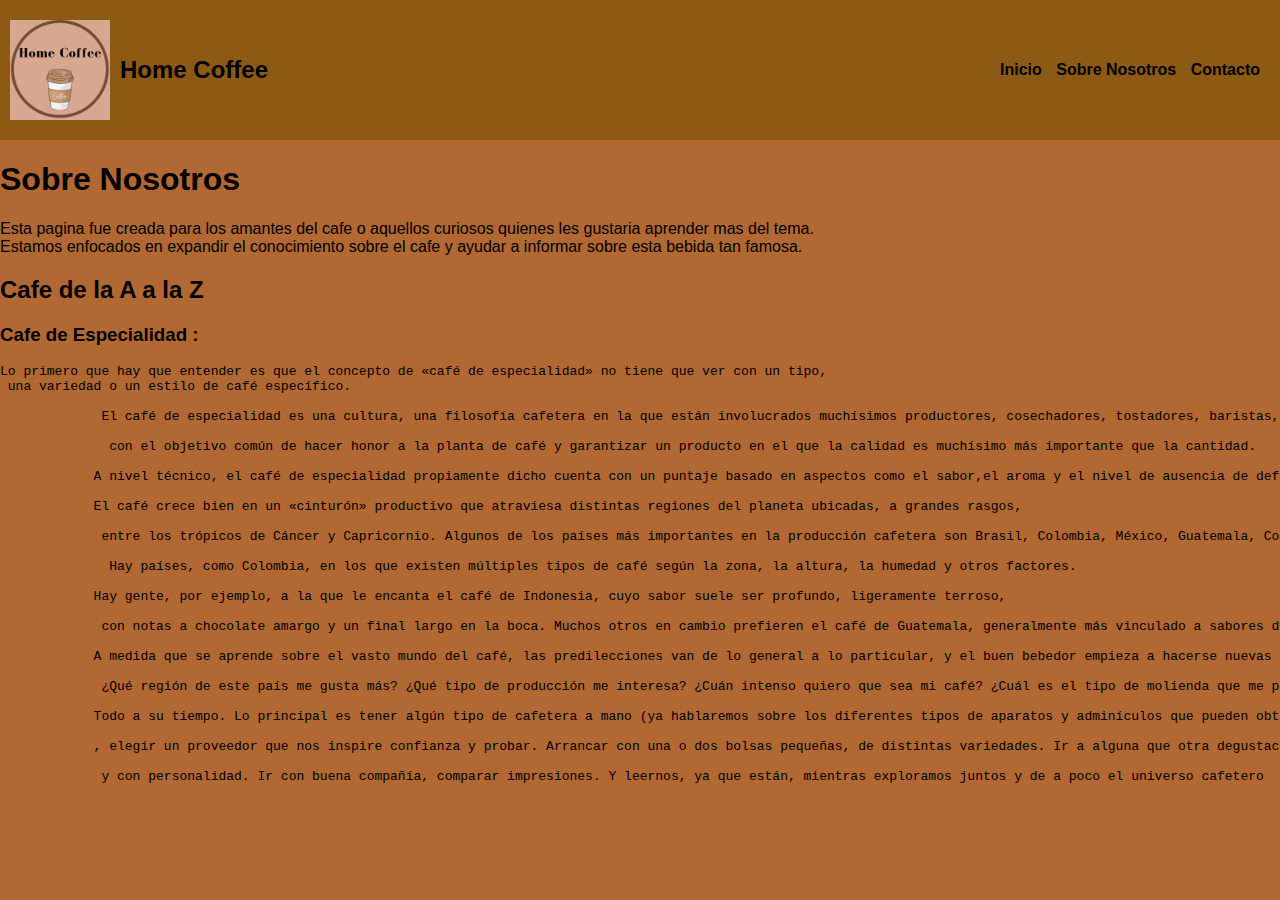
==== aboutus.html @ 0a2ea6bd "first commit" ====
<!DOCTYPE html>
<html lang="en">
<head>
    <meta charset="UTF-8">
    <link rel="icon" href="imagenes.png/Logo.ico">
    <link rel="stylesheet" href="style.css">
    <title>Home Coffee</title>
</head>
<body>
    <header>
        <a href="#" class="logo">
         <img src="imagenes.png/Logo.png" alt="Logo Home Coffee">
         <h2 class="nombre-empresa">Home Coffee</h2>
        </a>
        <nav>
            <a href="file:///C:/Users/WINDOWS/Desktop/Codework/index.html" class="nav-link">Inicio</a>
            <a href="file:///C:/Users/WINDOWS/Desktop/Codework/aboutus.html" class="nav-link">Sobre Nosotros</a>
            <a href="" class="nav-link">Contacto</a>
           </nav>
    </header>
        <h1>
            Sobre Nosotros
        </h1>
               <p>Esta pagina fue creada para los amantes del cafe o aquellos curiosos quienes les gustaria aprender mas del tema. <br>
          Estamos enfocados en expandir el conocimiento sobre el cafe y ayudar a informar sobre esta bebida tan famosa. </p>
          <H2>
            Cafe de la A a la Z
        </H2>
        <h3>
         Cafe de Especialidad : 
        </h3>
        <pre>Lo primero que hay que entender es que el concepto de «café de especialidad» no tiene que ver con un tipo,<br> una variedad o un estilo de café específico.<br>
             El café de especialidad es una cultura, una filosofía cafetera en la que están involucrados muchísimos productores, cosechadores, tostadores, baristas, educadores y organizaciones, entre otros actores,<br>
              con el objetivo común de hacer honor a la planta de café y garantizar un producto en el que la calidad es muchísimo más importante que la cantidad.

            A nivel técnico, el café de especialidad propiamente dicho cuenta con un puntaje basado en aspectos como el sabor,el aroma y el nivel de ausencia de defectos en el grano.
            
            El café crece bien en un «cinturón» productivo que atraviesa distintas regiones del planeta ubicadas, a grandes rasgos,<br>
             entre los trópicos de Cáncer y Capricornio. Algunos de los países más importantes en la producción cafetera son Brasil, Colombia, México, Guatemala, Costa de Marfil, Etiopía, Kenia, Uganda, India, Vietnam e Indonesia.<br>
              Hay países, como Colombia, en los que existen múltiples tipos de café según la zona, la altura, la humedad y otros factores.
            
            Hay gente, por ejemplo, a la que le encanta el café de Indonesia, cuyo sabor suele ser profundo, ligeramente terroso,<br>
             con notas a chocolate amargo y un final largo en la boca. Muchos otros en cambio prefieren el café de Guatemala, generalmente más vinculado a sabores de frutas y frutos secos.
            
            A medida que se aprende sobre el vasto mundo del café, las predilecciones van de lo general a lo particular, y el buen bebedor empieza a hacerse nuevas preguntas:<br>
             ¿Qué región de este país me gusta más? ¿Qué tipo de producción me interesa? ¿Cuán intenso quiero que sea mi café? ¿Cuál es el tipo de molienda que me permite sentir más aromas y sabores?
            
            Todo a su tiempo. Lo principal es tener algún tipo de cafetera a mano (ya hablaremos sobre los diferentes tipos de aparatos y adminículos que pueden obtener)<br>
            , elegir un proveedor que nos inspire confianza y probar. Arrancar con una o dos bolsas pequeñas, de distintas variedades. Ir a alguna que otra degustación. Pedir consejos, averiguar cuál es la mejor cafetería del barrio y optar por una taza de café negro<br>
             y con personalidad. Ir con buena compañía, comparar impresiones. Y leernos, ya que están, mientras exploramos juntos y de a poco el universo cafetero</pre>
             
        
</body>
</html>
---- style.css ----
body{
    font-family: sans-serif;
    margin: 0;
    background-color: rgb(177, 104, 51);
    background-image: url();

}
header{
    display: flex ;
    justify-content: space-between;
    background-color:rgb(141, 90, 22);
    height: 120px;
    align-items: center;
    padding: 10px;
}
a{
    text-decoration: none;
    color: black;
}
.logo{
    display: flex;
    align-items: center;
}
.logo img{
    height: 100px;
    margin-right: 10px;
}
nav a {
 font-weight: 600;
 padding-right: 10px;
}
nav a:hover{
    color: white;
}
.fotocafe{
    height: 300px;
}
.mapouter {
    width: 500px;
}
iframe{
    padding-left: 311px;
width: 900px;
}
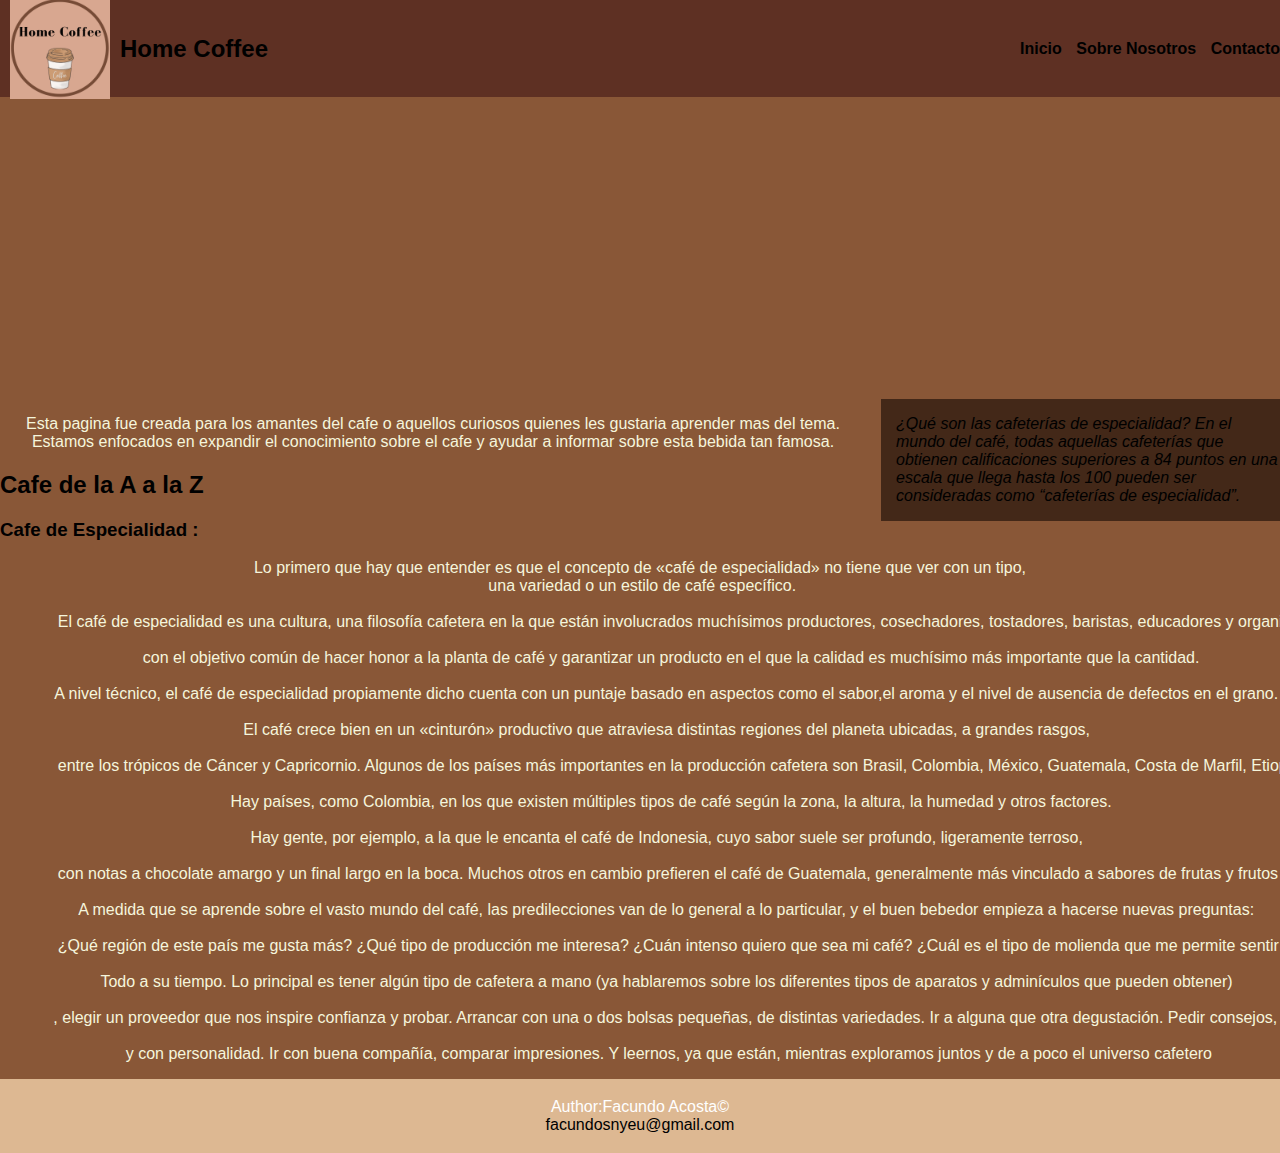
==== commit a0aea0f5: "Second Commit" ====
--- a/aboutus.html
+++ b/aboutus.html
@@ -13,23 +13,30 @@
          <h2 class="nombre-empresa">Home Coffee</h2>
         </a>
         <nav>
-            <a href="file:///C:/Users/WINDOWS/Desktop/Codework/index.html" class="nav-link">Inicio</a>
-            <a href="file:///C:/Users/WINDOWS/Desktop/Codework/aboutus.html" class="nav-link">Sobre Nosotros</a>
+            <a href="file:///C:/Users/WINDOWS/Desktop/Codework/Front_End/index.html" class="nav-link">Inicio</a>
+            <a href="file:///C:/Users/WINDOWS/Desktop/Codework/Front_End/aboutus.html" class="nav-link">Sobre Nosotros</a>
             <a href="" class="nav-link">Contacto</a>
            </nav>
     </header>
-        <h1>
+        <h1 class="SobreNos">
             Sobre Nosotros
         </h1>
-               <p>Esta pagina fue creada para los amantes del cafe o aquellos curiosos quienes les gustaria aprender mas del tema. <br>
+        <iframe width="560" height="315" src="https://www.youtube.com/embed/j7rUThNFB6A" title="YouTube video player"
+        frameborder="0" allow="accelerometer; autoplay; clipboard-write; encrypted-media; gyroscope; picture-in-picture" allowfullscreen></iframe>
+        <aside>
+            <p>¿Qué son las cafeterías de especialidad?
+                En el mundo del café, todas aquellas cafeterías que obtienen calificaciones superiores a 84 puntos en una escala que llega hasta los 100 pueden ser consideradas como “cafeterías de especialidad”.</p>
+            </aside>
+        
+         <p class="Intro2">Esta pagina fue creada para los amantes del cafe o aquellos curiosos quienes les gustaria aprender mas del tema. <br>
           Estamos enfocados en expandir el conocimiento sobre el cafe y ayudar a informar sobre esta bebida tan famosa. </p>
-          <H2>
+          <H2 class="Titulos">
             Cafe de la A a la Z
         </H2>
-        <h3>
+        <h3 class="Titulos">
          Cafe de Especialidad : 
         </h3>
-        <pre>Lo primero que hay que entender es que el concepto de «café de especialidad» no tiene que ver con un tipo,<br> una variedad o un estilo de café específico.<br>
+        <pre class="BajaPre">Lo primero que hay que entender es que el concepto de «café de especialidad» no tiene que ver con un tipo,<br> una variedad o un estilo de café específico.<br>
              El café de especialidad es una cultura, una filosofía cafetera en la que están involucrados muchísimos productores, cosechadores, tostadores, baristas, educadores y organizaciones, entre otros actores,<br>
               con el objetivo común de hacer honor a la planta de café y garantizar un producto en el que la calidad es muchísimo más importante que la cantidad.
 
@@ -49,6 +56,9 @@
             , elegir un proveedor que nos inspire confianza y probar. Arrancar con una o dos bolsas pequeñas, de distintas variedades. Ir a alguna que otra degustación. Pedir consejos, averiguar cuál es la mejor cafetería del barrio y optar por una taza de café negro<br>
              y con personalidad. Ir con buena compañía, comparar impresiones. Y leernos, ya que están, mientras exploramos juntos y de a poco el universo cafetero</pre>
              
-        
+             <footer>
+                <p>Author:Facundo Acosta©<br>
+                <a href="mailto:facundosnyeu@gmail.com">facundosnyeu@gmail.com</a></p>
+              </footer>
 </body>
 </html>--- a/style.css
+++ b/style.css
@@ -1,17 +1,17 @@
 body{
     font-family: sans-serif;
     margin: 0;
-    background-color: rgb(177, 104, 51);
-    background-image: url();
-
-}
+    background-color:#895737; }
 header{
     display: flex ;
     justify-content: space-between;
-    background-color:rgb(141, 90, 22);
-    height: 120px;
+    background-color: #5e3023;
+    width: 100%;
+    height: 77px;
     align-items: center;
     padding: 10px;
+    position: fixed;
+    top: 0%;
 }
 a{
     text-decoration: none;
@@ -34,11 +34,82 @@
 }
 .fotocafe{
     height: 300px;
+    display: flex;
+    margin-top: 100%;
 }
 .mapouter {
     width: 500px;
 }
 iframe{
-    padding-left: 311px;
+    padding-left: 500px;
 width: 900px;
+border: 10px chocolate;
 }
+
+.Historia{
+    border: 3px solid black;
+    text-align: center;
+}
+.CafeCuadro{
+    width: 900px;
+    height: 300px;
+    padding-left: 600px;
+}
+.BajaPre{
+    text-align: center;
+    color: beige;
+    font-family: sans-serif
+}
+.Intro2{
+    text-align: center;
+    color: beige;
+}
+.SobreNos{
+    color: #ddb892;
+}
+footer {
+    text-align: center;
+    padding: 3px;
+    background-color: #ddb892;
+    color: white;
+    border: 3px #5e3023;
+    bottom: 0%;}
+    h2 h3{
+        color: #ddb892;
+        text-align: center;
+    }
+    body::-webkit-scrollbar {
+        width: 19px;
+      }
+    body::-webkit-scrollbar-track {
+      background:#ddb892;
+    }
+    body::-webkit-scrollbar-thumb {
+      background-color: #5e3023;
+      height: 60px;
+    }
+    .LaTabla{
+        font-family: arial, sans-serif;
+  border-collapse: collapse;
+  width: 100%
+    }
+    td, th {
+        border: 1px solid #ddb892;
+        text-align: left;
+        padding: 8px;}
+
+    tr:nth-child(even) {
+            background-color: #ddb892;
+          }
+     aside {
+            width: 30%;
+            padding-left: 15px;
+            margin-left: 15px;
+            float:right;
+            font-style: italic;
+            background-color: #432818;
+          }
+          .Productores{
+            color: #ddb892;
+            text-align: center;
+          }
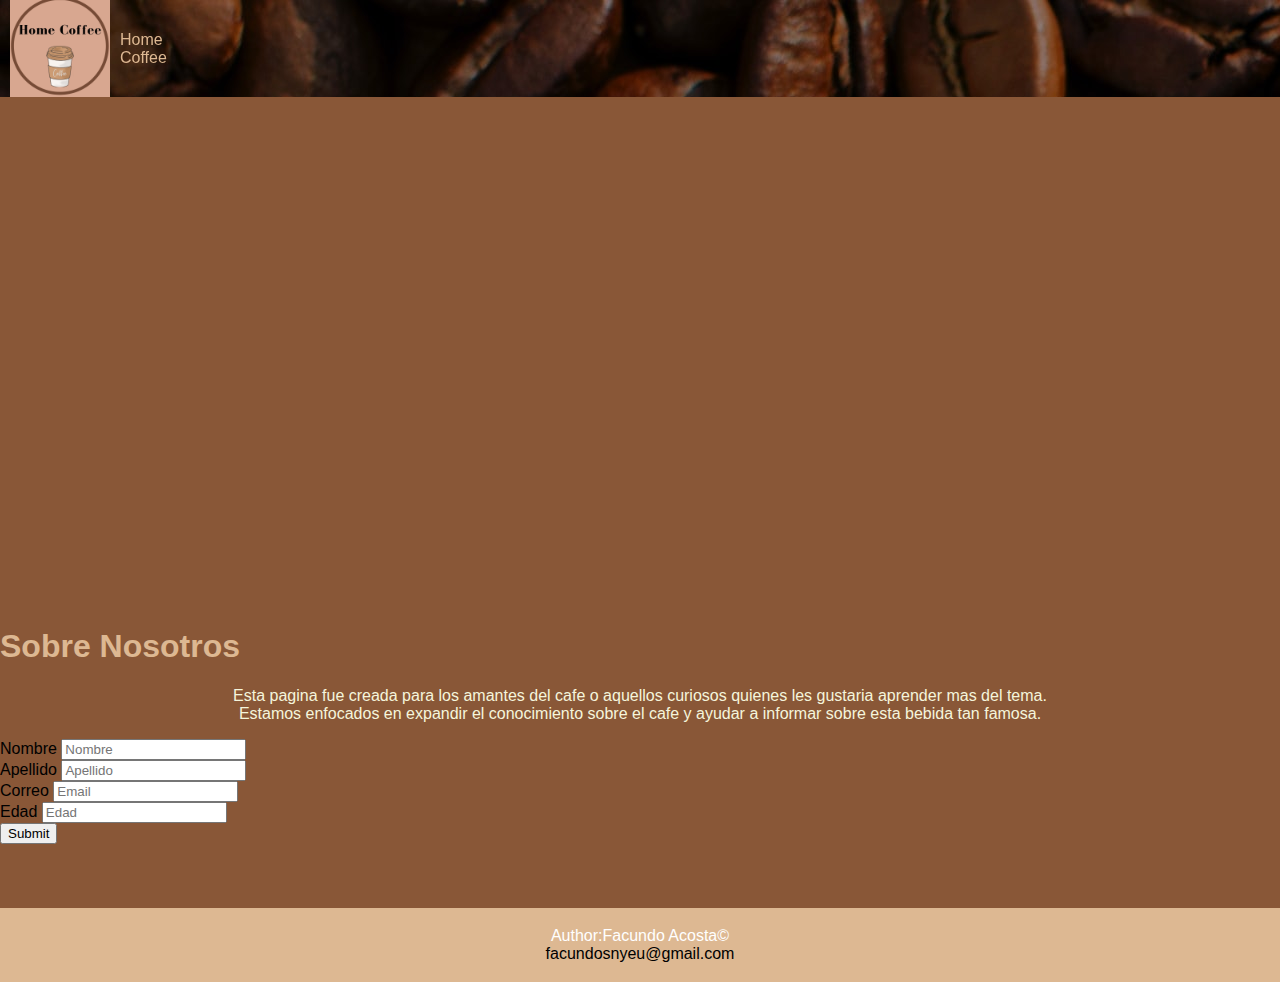
==== commit 1fd7442f: "octavo commit" ====
--- a/aboutus.html
+++ b/aboutus.html
@@ -10,53 +10,56 @@
     <header>
         <a href="#" class="logo">
          <img src="imagenes.png/Logo.png" alt="Logo Home Coffee">
-         <h2 class="nombre-empresa">Home Coffee</h2>
+          <a class="nombre-empresa"  href="file:///C:/Users/WINDOWS/Desktop/Codework/Front_End/index.html">Home Coffee</a> 
         </a>
         <nav>
             <a href="file:///C:/Users/WINDOWS/Desktop/Codework/Front_End/index.html" class="nav-link">Inicio</a>
             <a href="file:///C:/Users/WINDOWS/Desktop/Codework/Front_End/aboutus.html" class="nav-link">Sobre Nosotros</a>
-            <a href="" class="nav-link">Contacto</a>
+            <a href="mailto:facundosnyeu@gmail.com" class="nav-link">Contacto</a>
            </nav>
     </header>
-        <h1 class="SobreNos">
-            Sobre Nosotros
-        </h1>
-        <iframe width="560" height="315" src="https://www.youtube.com/embed/j7rUThNFB6A" title="YouTube video player"
-        frameborder="0" allow="accelerometer; autoplay; clipboard-write; encrypted-media; gyroscope; picture-in-picture" allowfullscreen></iframe>
-        <aside>
-            <p>¿Qué son las cafeterías de especialidad?
-                En el mundo del café, todas aquellas cafeterías que obtienen calificaciones superiores a 84 puntos en una escala que llega hasta los 100 pueden ser consideradas como “cafeterías de especialidad”.</p>
-            </aside>
-        
-         <p class="Intro2">Esta pagina fue creada para los amantes del cafe o aquellos curiosos quienes les gustaria aprender mas del tema. <br>
-          Estamos enfocados en expandir el conocimiento sobre el cafe y ayudar a informar sobre esta bebida tan famosa. </p>
-          <H2 class="Titulos">
-            Cafe de la A a la Z
-        </H2>
-        <h3 class="Titulos">
-         Cafe de Especialidad : 
-        </h3>
-        <pre class="BajaPre">Lo primero que hay que entender es que el concepto de «café de especialidad» no tiene que ver con un tipo,<br> una variedad o un estilo de café específico.<br>
-             El café de especialidad es una cultura, una filosofía cafetera en la que están involucrados muchísimos productores, cosechadores, tostadores, baristas, educadores y organizaciones, entre otros actores,<br>
-              con el objetivo común de hacer honor a la planta de café y garantizar un producto en el que la calidad es muchísimo más importante que la cantidad.
-
-            A nivel técnico, el café de especialidad propiamente dicho cuenta con un puntaje basado en aspectos como el sabor,el aroma y el nivel de ausencia de defectos en el grano.
+    <main>
+        <section>
+            <h1 class="SobreNos">
+                Sobre Nosotros
+            </h1>
+            <iframe  class="videoyt" width="560" height="315" src="https://www.youtube.com/embed/j7rUThNFB6A" title="YouTube video player"
+            frameborder="0" allow="accelerometer; autoplay; clipboard-write; encrypted-media; gyroscope; picture-in-picture" allowfullscreen></iframe>
+            <h1 class="SobreNos">
+                Sobre Nosotros
+            </h1>
+        </section>
+      
+        <section>
+            <p class="Intro2">Esta pagina fue creada para los amantes del cafe o aquellos curiosos quienes les gustaria aprender mas del tema. <br>
+                Estamos enfocados en expandir el conocimiento sobre el cafe y ayudar a informar sobre esta bebida tan famosa. </p>      
+               </section>       
+       <section>
+        <form>
+            <div>
+                <label for="Nombre">Nombre</label>
+                <input type="text" id="Nombre" placeholder="Nombre" required>
+            </div>
+           <div>
+            <label for="Apellido">Apellido</label>
+            <input type="text" id="Apellido" placeholder="Apellido" required>
+           </div>
+            <div>
+                <label for="Correo">Correo</label>
+            <input type="email" id="email" placeholder="Email" required>
+            </div>
+            <div>
+                <label for="edad">Edad</label>
+                <input type="number" id="edad" placeholder="Edad" required>
+            </div>
+           <div>
+            <input type="submit">
+           </div>
             
-            El café crece bien en un «cinturón» productivo que atraviesa distintas regiones del planeta ubicadas, a grandes rasgos,<br>
-             entre los trópicos de Cáncer y Capricornio. Algunos de los países más importantes en la producción cafetera son Brasil, Colombia, México, Guatemala, Costa de Marfil, Etiopía, Kenia, Uganda, India, Vietnam e Indonesia.<br>
-              Hay países, como Colombia, en los que existen múltiples tipos de café según la zona, la altura, la humedad y otros factores.
-            
-            Hay gente, por ejemplo, a la que le encanta el café de Indonesia, cuyo sabor suele ser profundo, ligeramente terroso,<br>
-             con notas a chocolate amargo y un final largo en la boca. Muchos otros en cambio prefieren el café de Guatemala, generalmente más vinculado a sabores de frutas y frutos secos.
-            
-            A medida que se aprende sobre el vasto mundo del café, las predilecciones van de lo general a lo particular, y el buen bebedor empieza a hacerse nuevas preguntas:<br>
-             ¿Qué región de este país me gusta más? ¿Qué tipo de producción me interesa? ¿Cuán intenso quiero que sea mi café? ¿Cuál es el tipo de molienda que me permite sentir más aromas y sabores?
-            
-            Todo a su tiempo. Lo principal es tener algún tipo de cafetera a mano (ya hablaremos sobre los diferentes tipos de aparatos y adminículos que pueden obtener)<br>
-            , elegir un proveedor que nos inspire confianza y probar. Arrancar con una o dos bolsas pequeñas, de distintas variedades. Ir a alguna que otra degustación. Pedir consejos, averiguar cuál es la mejor cafetería del barrio y optar por una taza de café negro<br>
-             y con personalidad. Ir con buena compañía, comparar impresiones. Y leernos, ya que están, mientras exploramos juntos y de a poco el universo cafetero</pre>
-             
-             <footer>
+        </form>
+       </section>
+     </main>
+               <footer>
                 <p>Author:Facundo Acosta©<br>
                 <a href="mailto:facundosnyeu@gmail.com">facundosnyeu@gmail.com</a></p>
               </footer>
--- a/style.css
+++ b/style.css
@@ -5,7 +5,7 @@
 header{
     display: flex ;
     justify-content: space-between;
-    background-color: #5e3023;
+    background-image: url(imagenes.png/cafebackground.png);
     width: 100%;
     height: 77px;
     align-items: center;
@@ -17,9 +17,12 @@
     text-decoration: none;
     color: black;
 }
-.logo{
+.nombre-empresa{
     display: flex;
     align-items: center;
+    width: 150px;
+    color: #ddb892;
+    margin-right: 1300px;
 }
 .logo img{
     height: 100px;
@@ -30,7 +33,7 @@
  padding-right: 10px;
 }
 nav a:hover{
-    color: white;
+    color: #895737;
 }
 .fotocafe{
     height: 300px;
@@ -49,11 +52,13 @@
 .Historia{
     border: 3px solid black;
     text-align: center;
+    padding: 50px;
+    margin: 70px 74px;
 }
 .CafeCuadro{
-    width: 900px;
-    height: 300px;
-    padding-left: 600px;
+    width: 100%;
+    padding: 0;
+    height: 428px;
 }
 .BajaPre{
     text-align: center;
@@ -73,11 +78,8 @@
     background-color: #ddb892;
     color: white;
     border: 3px #5e3023;
-    bottom: 0%;}
-    h2 h3{
-        color: #ddb892;
-        text-align: center;
-    }
+    bottom: 0%;
+margin-top: 5%;}
     body::-webkit-scrollbar {
         width: 19px;
       }
@@ -90,8 +92,10 @@
     }
     .LaTabla{
         font-family: arial, sans-serif;
-  border-collapse: collapse;
-  width: 100%
+        border-collapse: collapse;
+        width: 80% ;
+        margin-left: 200px;
+    
     }
     td, th {
         border: 1px solid #ddb892;
@@ -107,9 +111,23 @@
             margin-left: 15px;
             float:right;
             font-style: italic;
-            background-color: #432818;
+            background-color: #ddb892;
           }
           .Productores{
             color: #ddb892;
             text-align: center;
           }
+         .Titulos1{
+            color: #ddb892;
+            margin: 0 500px;
+         }
+       .nav-link{
+            color: #ddb892;
+         }
+         .Titulos2{
+            color: #ddb892;
+            margin: 75px 263px;
+         }
+         .videoyt{
+            margin: 104px;
+         }